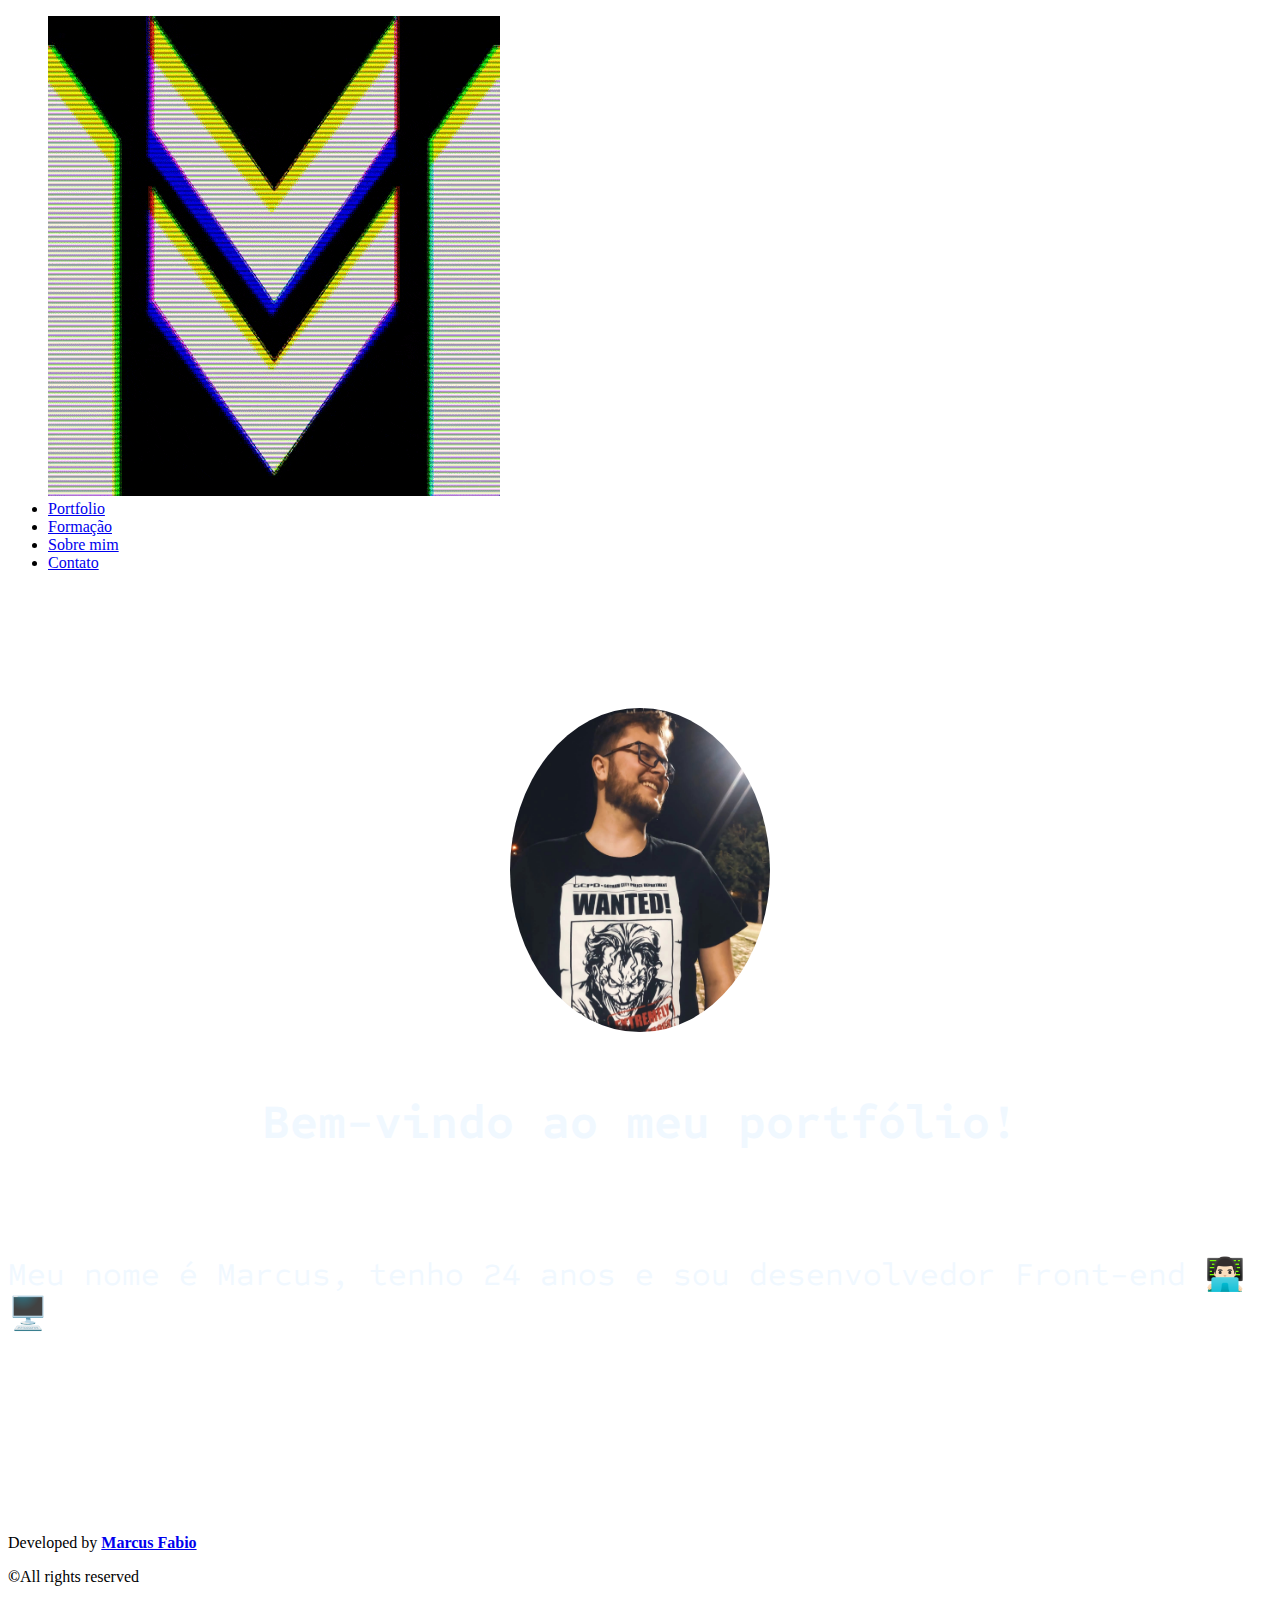
==== index.html @ bfcb407a "feat: index page added" ====
<!DOCTYPE html>
<html lang="en">

<head>
    <meta charset="UTF-8" />
    <meta name="viewport" content="width=device-width, initial-scale=1.0" />
    <title>Marcus Fabio - Home</title>
    <!--Ícone-->
    <link rel="icon" type="image/x-icon" href="assets/imgs/portfolio.ico">
    <link rel="stylesheet" href="css/index.css" />
    <link rel="stylesheet" href="css/footer.css" />
    <link rel="stylesheet" href="css/header.css" />
</head>

<body>
    <header>
        <nav>
            <ul class="navigation">
                <a href="index.html"><img class="toplogo" src="assets/imgs/logo2.gif" alt="logo" /></a>
                <div class="links">
                    <li><a href="portfolio.html">Portfolio</a></li>
                    <li><a href="formacao.html">Formação</a></li>
                    <li><a href="sobremim.html">Sobre mim</a></li>
                    <li><a href="contato.html">Contato</a></li>
                </div>
            </ul>
        </nav>
    </header>

    <section class="container">
        <img class="photo" src="assets/imgs/fabio.jpg" alt="Foto Fabio">
        <h1 class="title">Bem-vindo ao meu portfólio!</h1>
        <p class="description">Meu nome é Marcus, tenho 24 anos e sou desenvolvedor Front-end 👨🏻‍💻🖥️</p>
        <a href="assets/pdf/CV Marcus Fabio.pdf" download="CV Marcus Fabio.pdf">
            <button class="download-button">Baixe meu CV -></button>
        </a>
    </section>

    <footer>
        <div class="info">
            <p>
                Developed by <b><a href="https://github.com/MarcusFabI0">Marcus Fabio</a></b>
            </p>
            <p>
                <b>©</b>All rights reserved
            </p>
        </div>
    </footer>
</body>

</html>
---- css/index.css ----
@import url('https://fonts.googleapis.com/css2?family=PT+Sans&family=Sometype+Mono&display=swap');

.container{
    display: flex;
    flex-direction: column;
    align-items: center;
    height: 90vh;
    padding-top: 120px;
    background: url(/TrabalhoPortfolio/assets/imgs/logo3.gif);
    background-repeat:no-repeat;
    background-size: 100% auto;
}
.photo{
    border-radius: 50%;
    height: 40%;
    width: auto;
    box-shadow: 0 0 15px rgba(255, 255, 255, 0.612);
}
.description{
    padding: 10px 0px;
    color: aliceblue;
    font-size: 32px;
    align-self: center;
    font-family: 'Sometype Mono', monospace;
}
.title{
    padding: 30px 0px;
    color: aliceblue;
    font-size: 48px;
    align-self: center;
    font-family: 'Sometype Mono', monospace;
}

a{
    padding-top: 64px;
}
.download-button {
    font-size: 20px;
    background-color: transparent;
    border: 1px solid #fff; 
    color: #fff; 
    font-family: 'Sometype Mono', monospace;
    width: 230px;
    padding: 20px 20px;
    border-radius: 5px;
    cursor: pointer;
    transition: background-color 0.3s, border-color 0.3s;
}

.download-button:hover {
    background-color: #fff;
    color: #000000; 
}
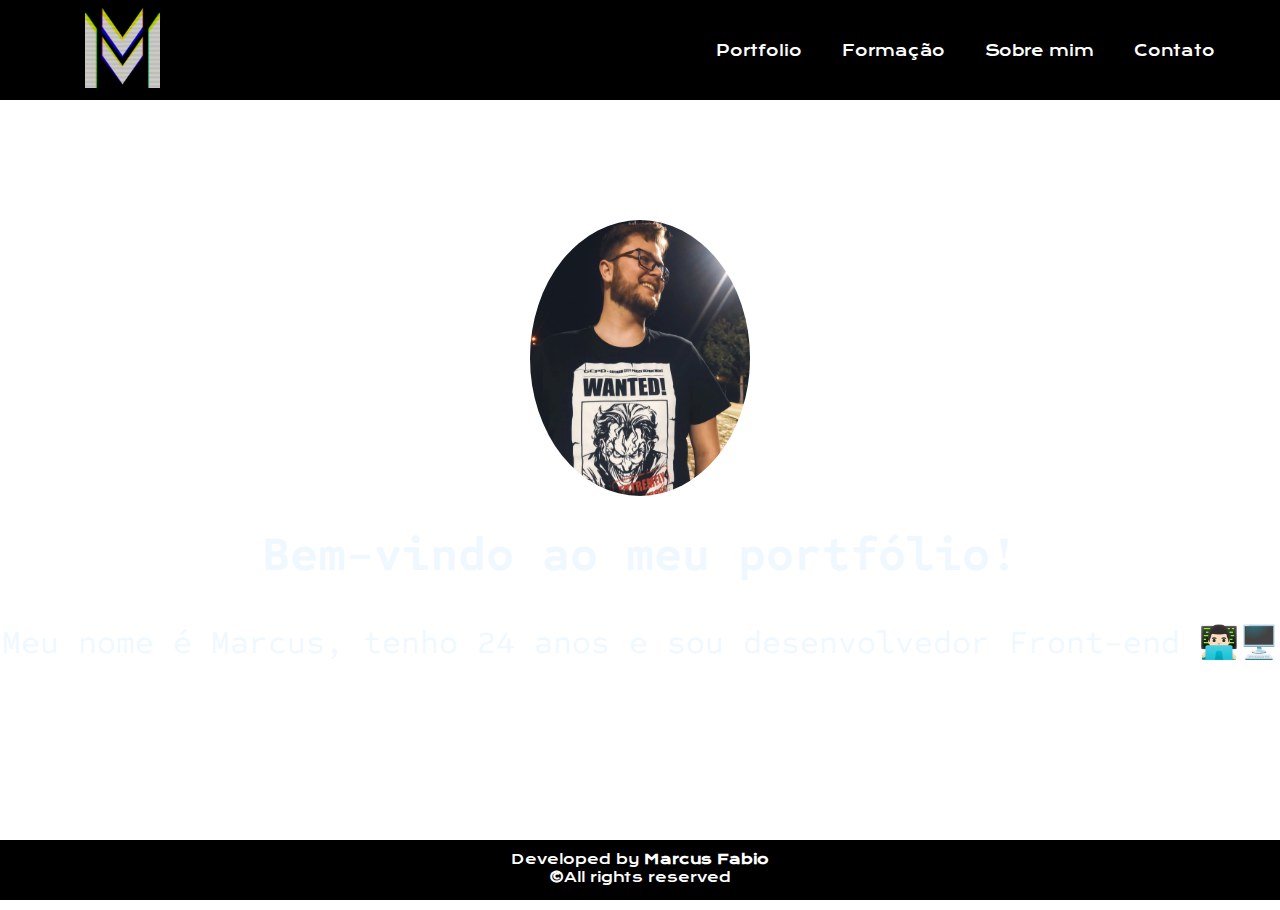
==== commit f66c1bb9: "chore: added comments" ====
--- a/index.html
+++ b/index.html
@@ -5,7 +5,7 @@
     <meta charset="UTF-8" />
     <meta name="viewport" content="width=device-width, initial-scale=1.0" />
     <title>Marcus Fabio - Home</title>
-    <!--Ícone-->
+    <!--Ícone da aba do navegador-->
     <link rel="icon" type="image/x-icon" href="assets/imgs/portfolio.ico">
     <link rel="stylesheet" href="css/index.css" />
     <link rel="stylesheet" href="css/footer.css" />
@@ -13,6 +13,7 @@
 </head>
 
 <body>
+    <!--Header com logo e 4 links, que mudam conforme a troca de página-->
     <header>
         <nav>
             <ul class="navigation">
@@ -26,7 +27,7 @@
             </ul>
         </nav>
     </header>
-
+    <!-- Contâiner contendo foto, breve introdução e botão para download do currículo -->
     <section class="container">
         <img class="photo" src="assets/imgs/fabio.jpg" alt="Foto Fabio">
         <h1 class="title">Bem-vindo ao meu portfólio!</h1>
@@ -35,7 +36,7 @@
             <button class="download-button">Baixe meu CV -></button>
         </a>
     </section>
-
+    <!-- Footer contendo apenas um "copyright" e um link que redireciona para meu Github -->
     <footer>
         <div class="info">
             <p>
--- a/css/footer.css
+++ b/css/footer.css
@@ -0,0 +1,23 @@
+footer {
+    position: fixed;
+    bottom: 0;
+    width: 100%;
+    height: 60px;
+    background-color: black;
+}
+
+.info {
+    display: flex;
+    flex-direction: column;
+    align-items: center;
+    justify-content: center;
+    font-family: 'Krona One', sans-serif;
+    font-size: 14px;
+    color: white;
+    padding-top: 10px;
+}
+
+.info a {
+    text-decoration: none;
+    color: white;
+}--- a/css/header.css
+++ b/css/header.css
@@ -0,0 +1,48 @@
+@import url('https://fonts.googleapis.com/css2?family=Krona+One&display=swap');
+* {
+    box-sizing: border-box;
+    margin: 0;
+    padding: 0;
+}
+
+.navigation {
+    display: flex;
+    justify-content: space-between;
+    align-items: center;
+    list-style: none;
+    background: black;
+    height: 100px;
+    padding: 0 50px;
+}
+
+.links {
+    display: flex;
+    justify-content: flex-end;
+}
+
+.navigation a {
+    margin-left: 10px;
+    font-size: 15px;
+    font-family: 'Krona One', sans-serif;
+    text-decoration: none;
+    display: block;
+    padding: 1em;
+    color: #fff;
+    transition: all 300ms cubic-bezier(0.075, 0.82, 0.165, 1);
+
+}
+
+
+.links a:hover {
+    transform: scale(1.4);
+    text-shadow: none;
+    animation: anim2 500ms cubic-bezier(0.175, 0.885, 0.32, 0.275) infinite;
+}
+
+.toplogo {
+    margin-left: 10px;
+    height: auto;
+    width: auto;
+    max-height: 80px;
+    max-width: 150px;
+}